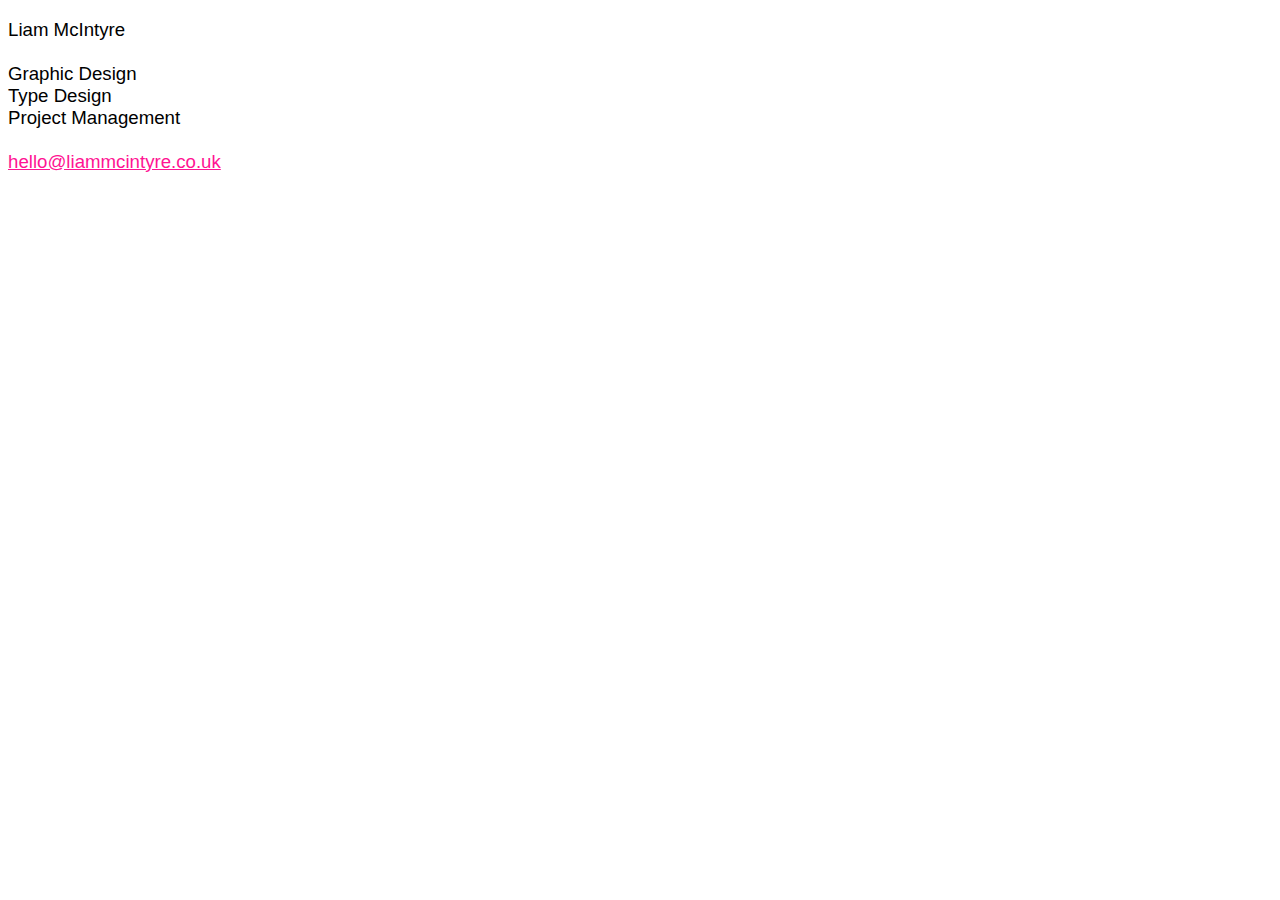
==== Index.html @ 324140eb "Update Index.html" ====
<!DOCTYPE html>
<html lang="en-UK">
<head>
<title>liammcintyre.co.uk</title>
</head>
<body style="background-color:white;">

<p style="font-size:14pt;font-family:helvetica;color:black;">Liam McIntyre <br> <br>
	Graphic Design <br> 
	Type Design <br> 
	Project Management <br> <br>


<a style="color:deeppink;font-family:helvetica;font-size:14pt;;" href=mailto:hello@liammcintyre.co.uk > hello@liammcintyre.co.uk </a> 




</body>
<html>
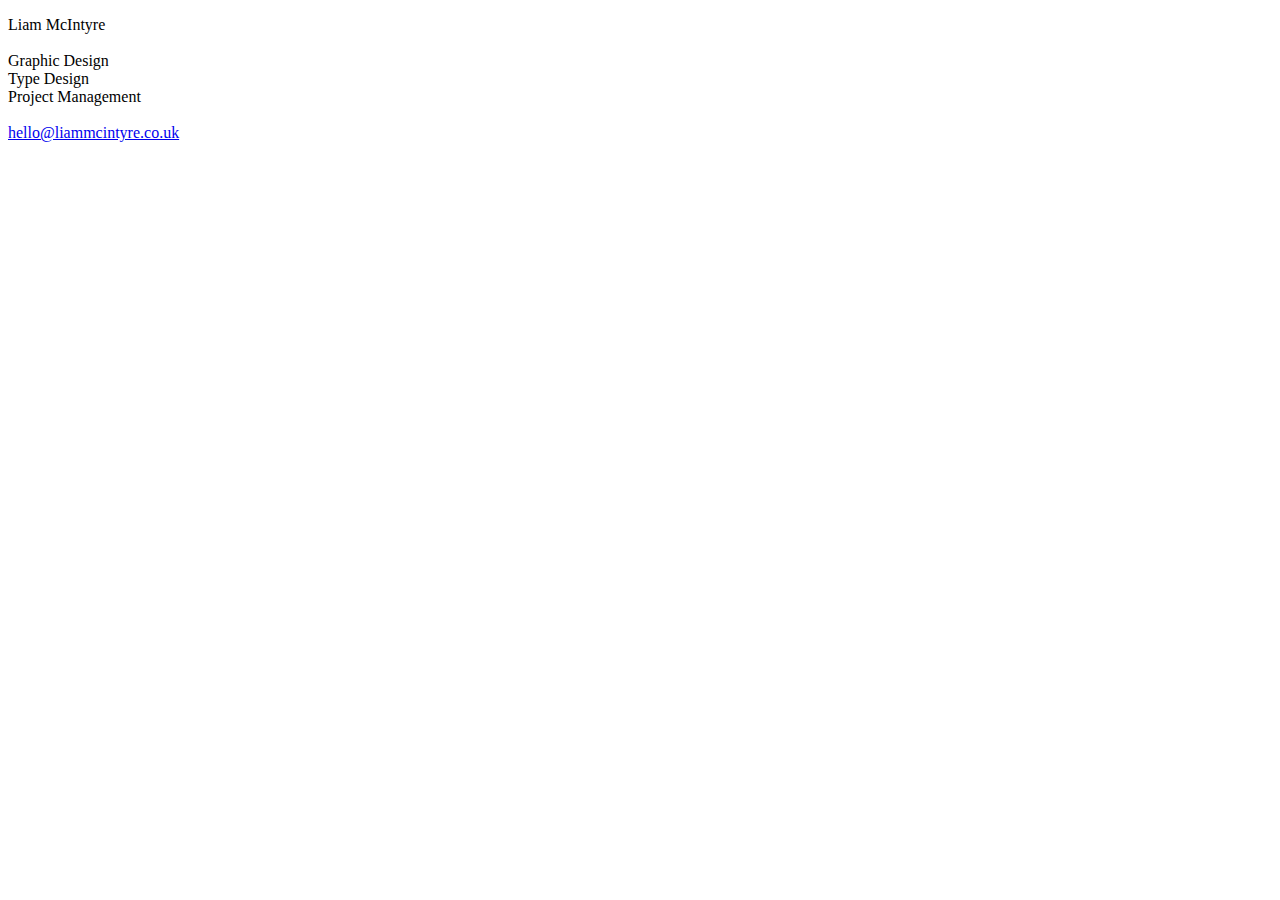
==== commit e17f001c: "Update Index.html" ====
--- a/Index.html
+++ b/Index.html
@@ -2,19 +2,20 @@
 <html lang="en-UK">
 <head>
 <title>liammcintyre.co.uk</title>
+<link rel="stylesheet" href="style.css" />
 </head>
-<body style="background-color:white;">
 
-<p style="font-size:14pt;font-family:helvetica;color:black;">Liam McIntyre <br> <br>
+
+<p> Liam McIntyre <br> <br>
 	Graphic Design <br> 
 	Type Design <br> 
 	Project Management <br> <br>
 
 
-<a style="color:deeppink;font-family:helvetica;font-size:14pt;;" href=mailto:hello@liammcintyre.co.uk > hello@liammcintyre.co.uk </a> 
+<a href=mailto:hello@liammcintyre.co.uk > hello@liammcintyre.co.uk </a> 
 
 
 
 
 </body>
-<html>+</html>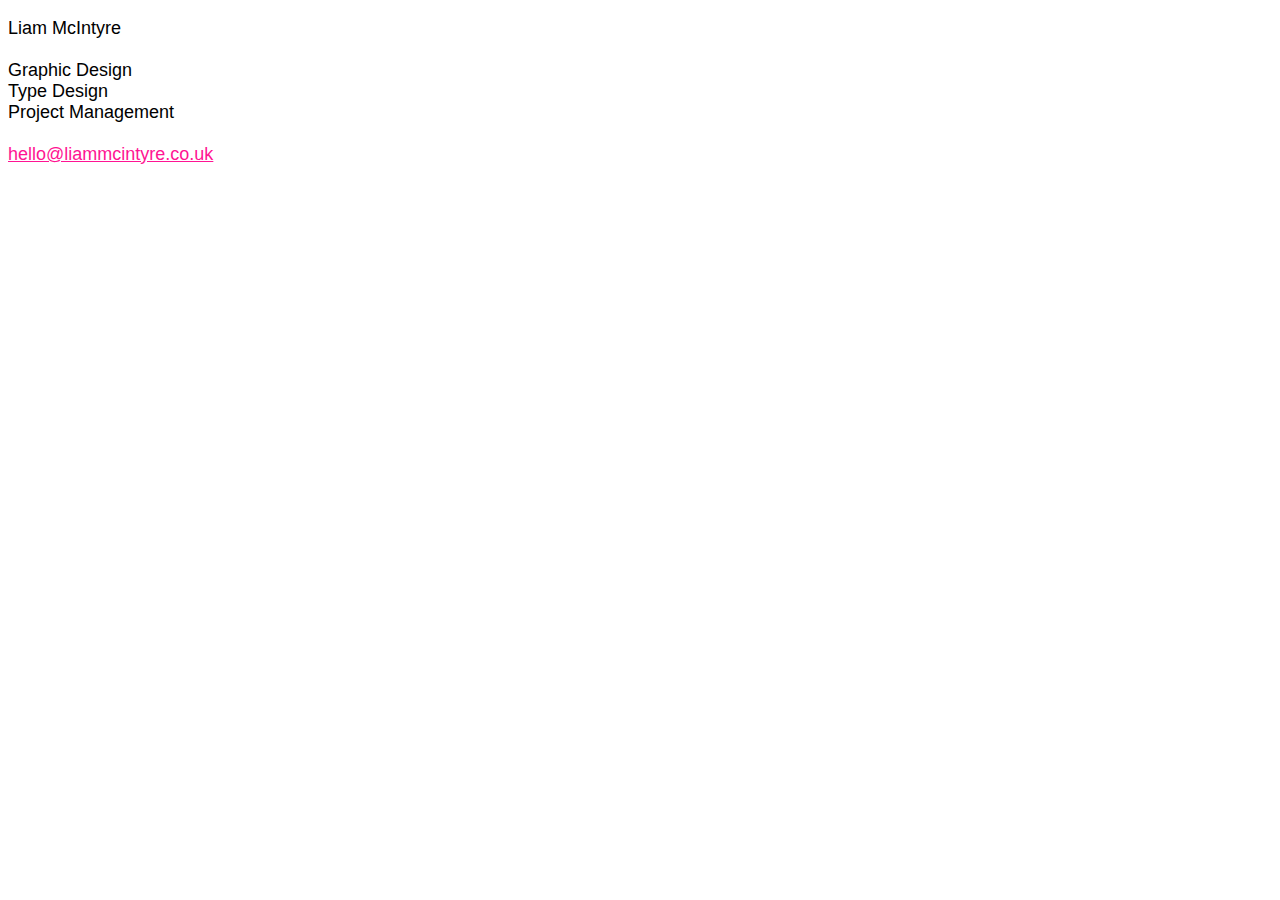
==== commit 6eec7898: "Update Index.html" ====
--- a/Index.html
+++ b/Index.html
@@ -5,6 +5,7 @@
 <link rel="stylesheet" href="style.css" />
 </head>
 
+<body>
 
 <p> Liam McIntyre <br> <br>
 	Graphic Design <br> 
--- a/style.css
+++ b/style.css
@@ -0,0 +1,26 @@
+
+body {
+	font-family:helvetica;
+	font-size:18px;
+	color:black
+
+	width: auto;
+}
+
+a {
+	color:deeppink;
+}
+
+a:hover {
+	color:blue;
+}
+
+}
+
+@media (max-width: 800px) {
+  body {
+    font-size: 36px;
+    
+  }
+}
+
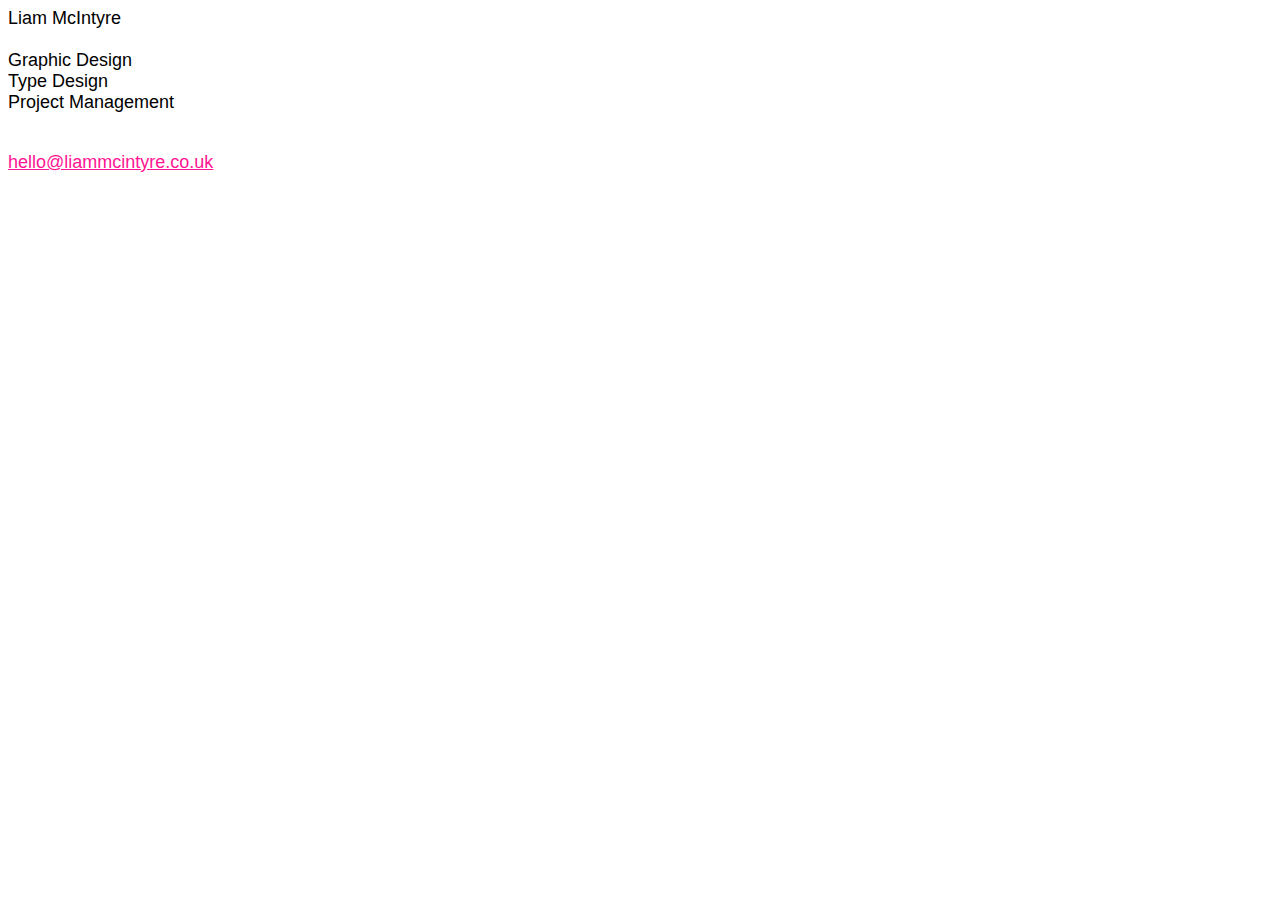
==== commit db79913f: "Update Index.html" ====
--- a/Index.html
+++ b/Index.html
@@ -1,22 +1,22 @@
-<!DOCTYPE html>
 <html lang="en-UK">
 <head>
 <title>liammcintyre.co.uk</title>
 <link rel="stylesheet" href="style.css" />
 </head>
 
-<body>
-
-<p> Liam McIntyre <br> <br>
+  <body>
+    
+<p>
+  Liam McIntyre <br> <br>
 	Graphic Design <br> 
 	Type Design <br> 
 	Project Management <br> <br>
-
+   </p>
 
 <a href=mailto:hello@liammcintyre.co.uk > hello@liammcintyre.co.uk </a> 
 
+  </body>
 
 
 
-</body>
 </html>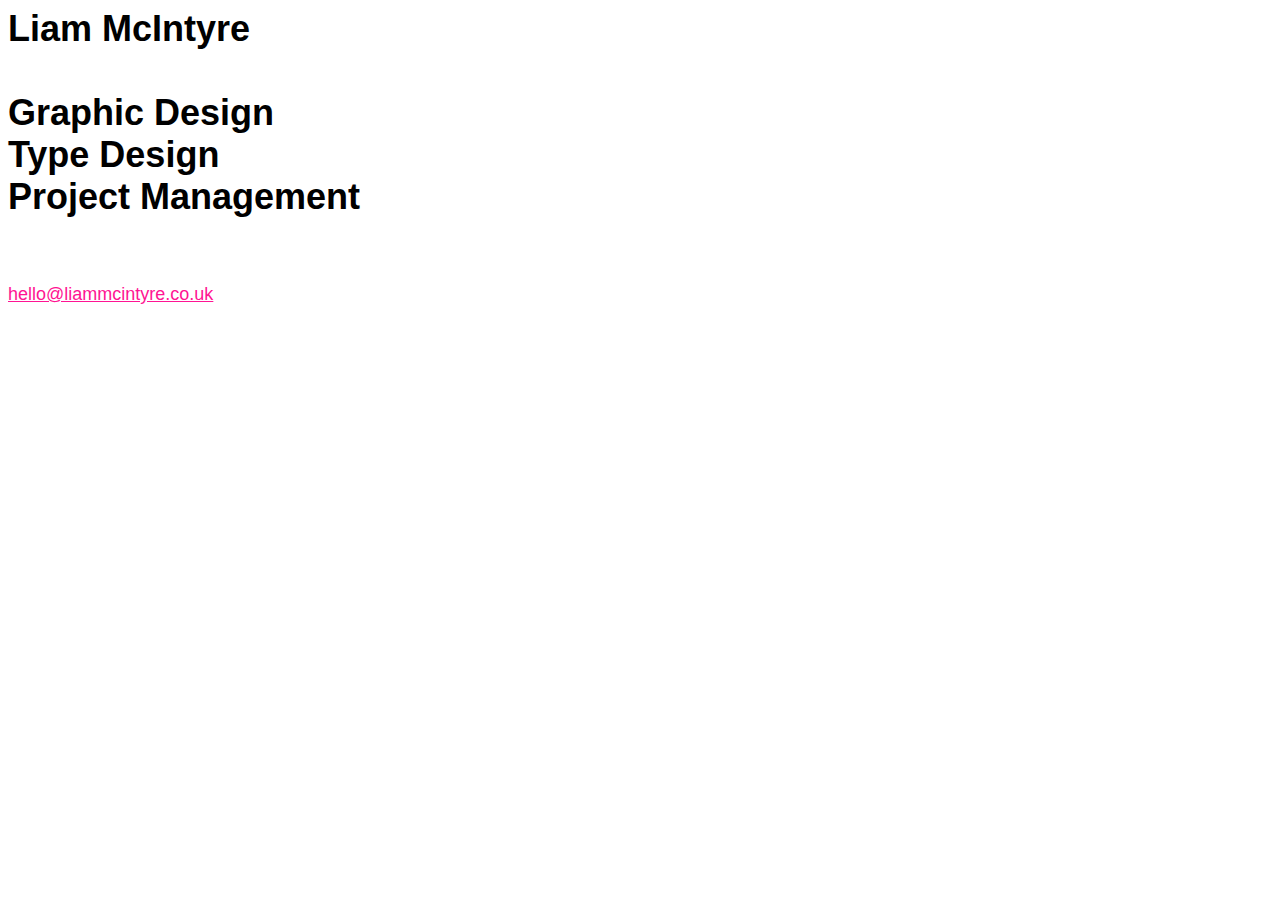
==== commit 274e3bbe: "Update Index.html" ====
--- a/Index.html
+++ b/Index.html
@@ -6,12 +6,12 @@
 
   <body>
     
-<p>
+<h1>
   Liam McIntyre <br> <br>
 	Graphic Design <br> 
 	Type Design <br> 
 	Project Management <br> <br>
-   </p>
+   </h1>
 
 <a href=mailto:hello@liammcintyre.co.uk > hello@liammcintyre.co.uk </a> 
 
--- a/style.css
+++ b/style.css
@@ -2,25 +2,20 @@
 body {
 	font-family:helvetica;
 	font-size:18px;
-	color:black
-
-	width: auto;
+	color:black;
 }
 
 a {
-	color:deeppink;
+	color: deeppink;
 }
 
 a:hover {
-	color:blue;
-}
+	color: blue;
+}	
 
-}
-
-@media (max-width: 800px) {
+@media (max-width:600px) {
   body {
-    font-size: 36px;
-    
+    font-size:36px;
   }
 }
 
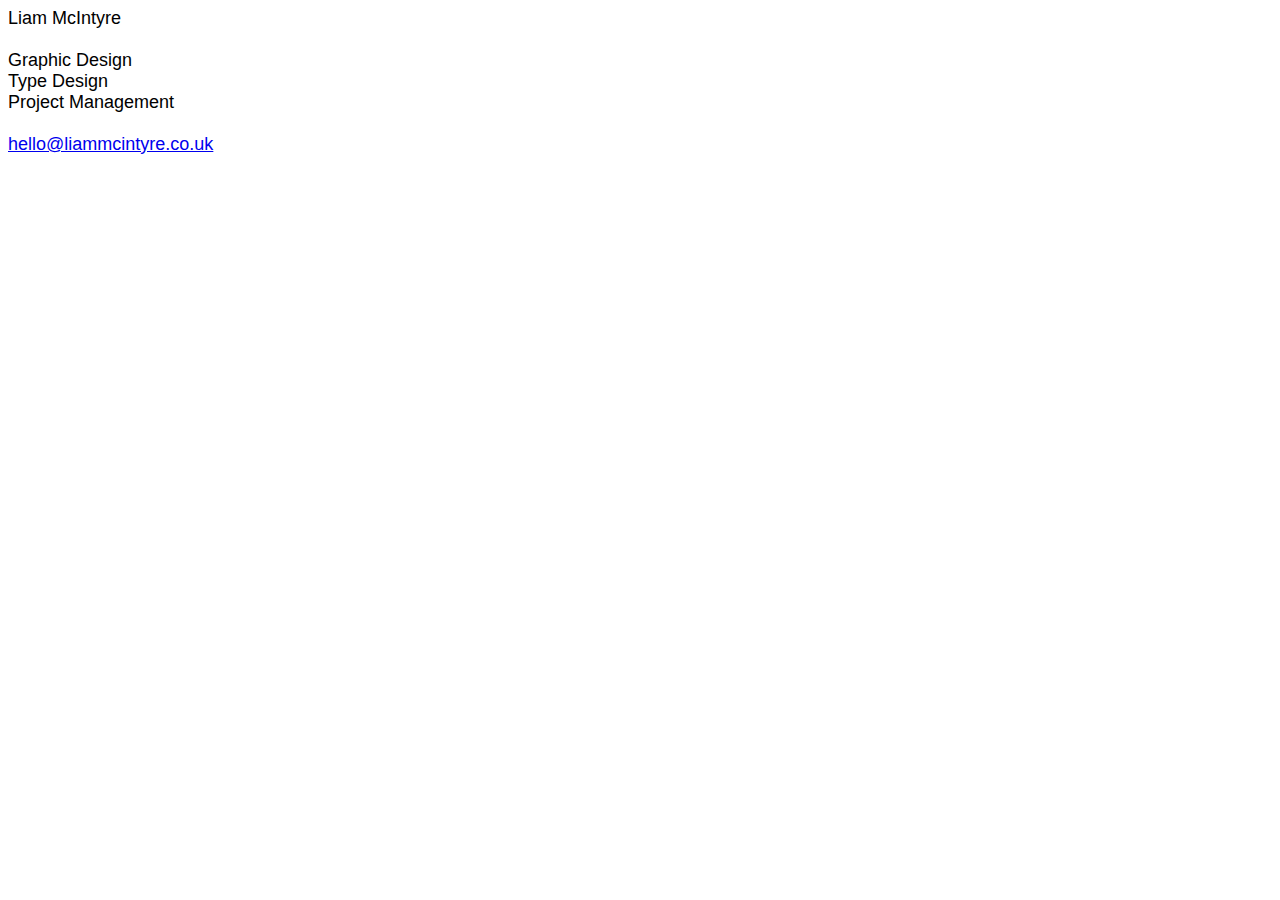
==== commit 801df5b9: "Update Index.html" ====
--- a/Index.html
+++ b/Index.html
@@ -6,12 +6,11 @@
 
   <body>
     
-<h1>
   Liam McIntyre <br> <br>
 	Graphic Design <br> 
 	Type Design <br> 
 	Project Management <br> <br>
-   </h1>
+  
 
 <a href=mailto:hello@liammcintyre.co.uk > hello@liammcintyre.co.uk </a> 
 
--- a/style.css
+++ b/style.css
@@ -5,8 +5,12 @@
 	color:black;
 }
 
+
+}
+
 a {
 	color: deeppink;
+
 }
 
 a:hover {
@@ -14,7 +18,7 @@
 }	
 
 @media (max-width:600px) {
-  body {
+ body {
     font-size:36px;
   }
 }
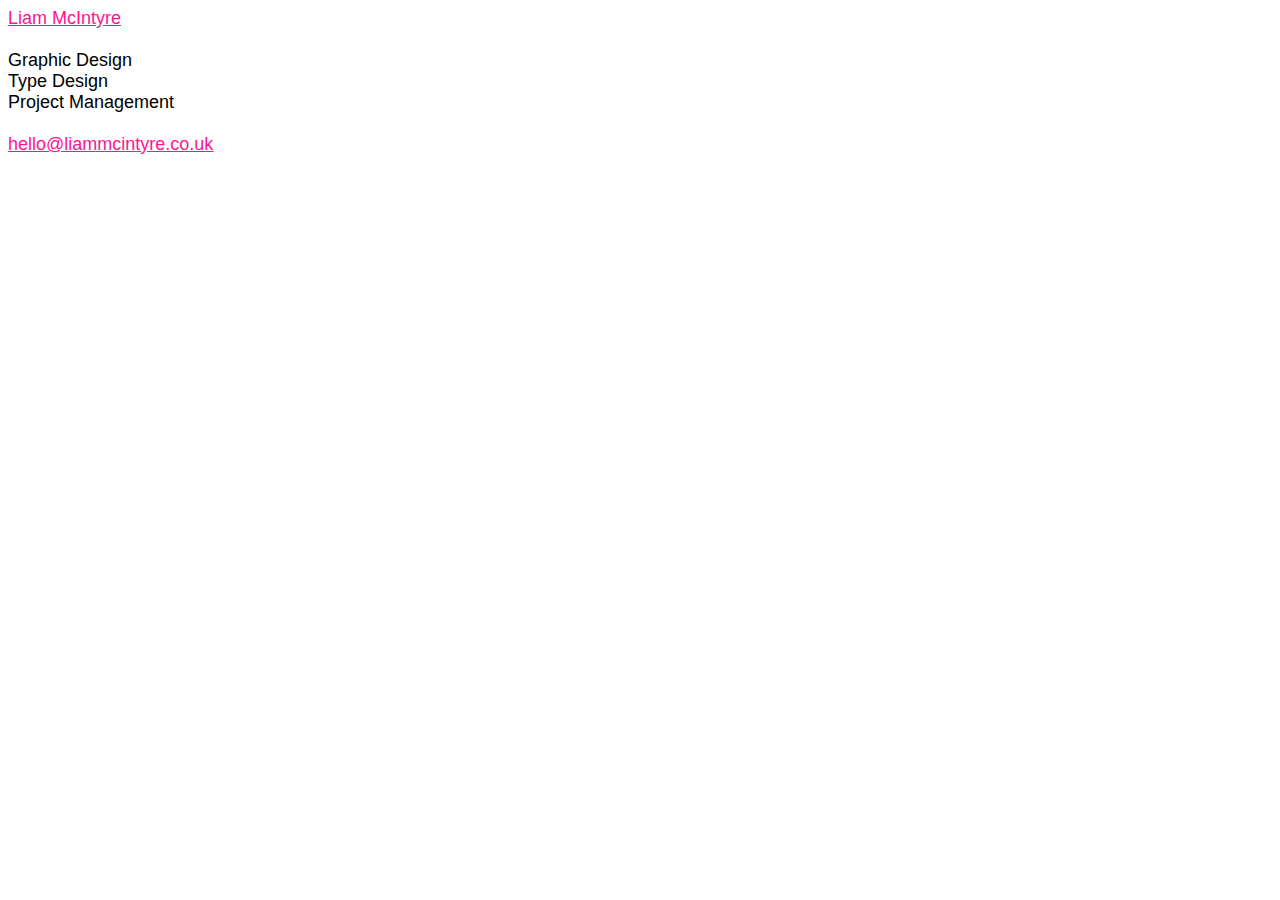
==== commit 3b3b2694: "Update Index.html" ====
--- a/Index.html
+++ b/Index.html
@@ -6,7 +6,7 @@
 
   <body>
     
-  Liam McIntyre <br> <br>
+  <a href= "porfolio.html"> Liam McIntyre </a> <br> <br>
 	Graphic Design <br> 
 	Type Design <br> 
 	Project Management <br> <br>
--- a/style.css
+++ b/style.css
@@ -6,12 +6,10 @@
 }
 
 
+a {
+	color: deeppink;
 }
 
-a {
-	color: deeppink;
-
-}
 
 a:hover {
 	color: blue;
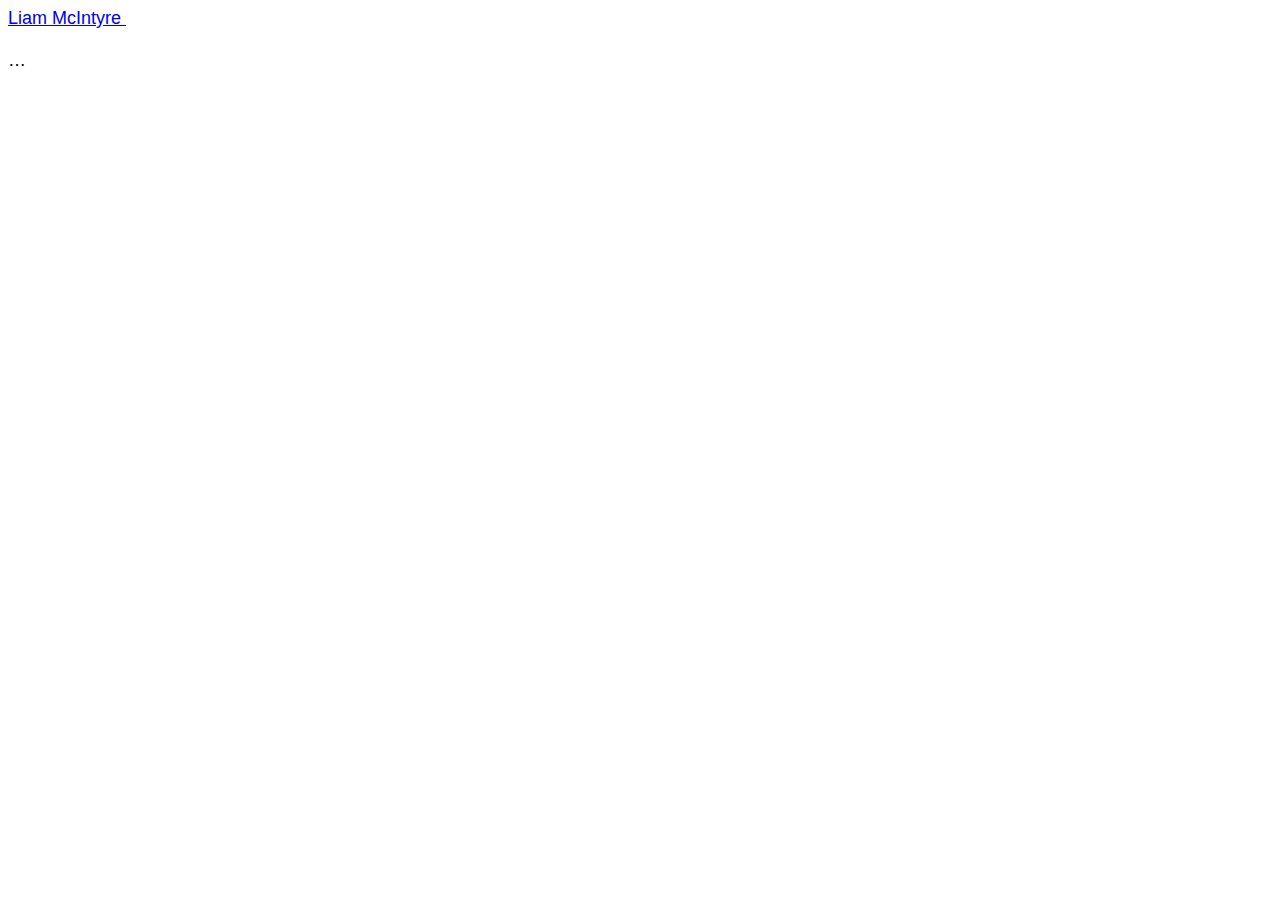
==== commit 98ca5f16: "Update Index.html" ====
--- a/Index.html
+++ b/Index.html
@@ -1,21 +1,21 @@
-<html lang="en-UK">
+<!DOCTYPE html PUBLIC "-//W3C//DTD HTML 4.01//EN" "http://www.w3.org/TR/html4/strict.dtd">
+<html>
 <head>
-<title>liammcintyre.co.uk</title>
-<link rel="stylesheet" href="style.css" />
+  <meta http-equiv="Content-Type" content="text/html; charset=utf-8">
+  <meta http-equiv="Content-Style-Type" content="text/css">
+  <title></title>
+  <meta name="Generator" content="Cocoa HTML Writer">
+  <meta name="CocoaVersion" content="2022.5">
+  <style type="text/css">
+    p.p1 {margin: 0.0px 0.0px 0.0px 0.0px; font: 18.0px Helvetica; color: #0000e9; -webkit-text-stroke: #f6006e}
+    p.p2 {margin: 0.0px 0.0px 0.0px 0.0px; font: 18.0px Helvetica; color: #000000; -webkit-text-stroke: #000000}
+    span.s1 {text-decoration: underline ; font-kerning: none}
+    span.s2 {font-kerning: none}
+  </style>
 </head>
-
-  <body>
-    
-  <a href= "porfolio.html"> Liam McIntyre </a> <br> <br>
-	Graphic Design <br> 
-	Type Design <br> 
-	Project Management <br> <br>
-  
-
-<a href=mailto:hello@liammcintyre.co.uk > hello@liammcintyre.co.uk </a> 
-
-  </body>
-
-
-
-</html>+<body>
+<p class="p1"><span class="s1"><a href="file:///Users/liammcintyre/Documents/GitHub/liammcintyre.co.uk/porfolio.html">Liam McIntyre<span class="Apple-converted-space"> </span></a></span></p>
+<p class="p2"><span class="s2"><br>
+…</span></p>
+</body>
+</html>
